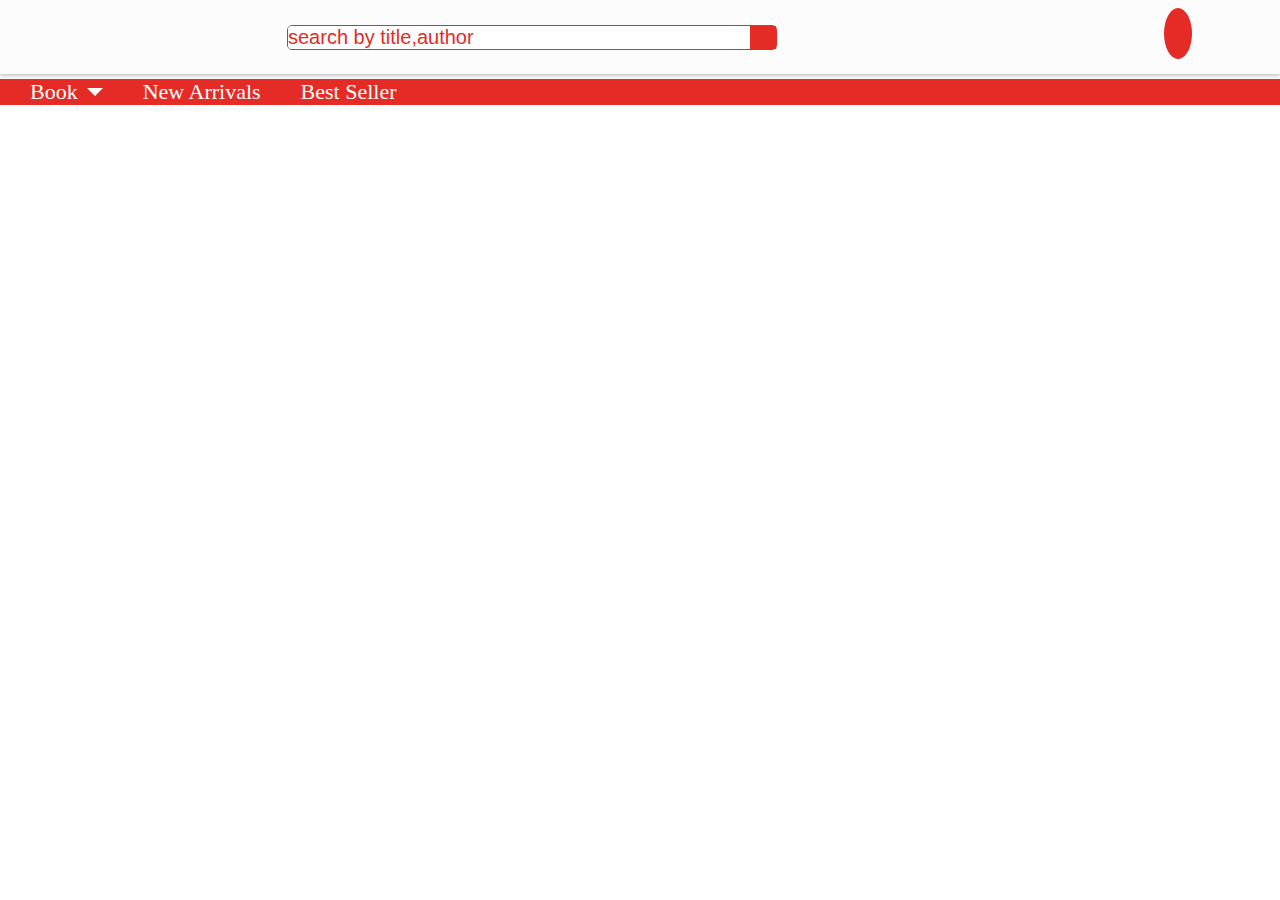
==== index.html @ 1d6c4e44 "first commit" ====
<!DOCTYPE html>
<html lang="en">
<head>
    <link rel="stylesheet" href="https://cdnjs.cloudflare.com/ajax/libs/font-awesome/6.1.2/css/all.min.css" integrity="sha512-1sCRPdkRXhBV2PBLUdRb4tMg1w2YPf37qatUFeS7zlBy7jJI8Lf4VHwWfZZfpXtYSLy85pkm9GaYVYMfw5BC1A==" crossorigin="anonymous" referrerpolicy="no-referrer" />
    <link rel="stylesheet" href="./style.css">
    <meta charset="UTF-8">
    <meta http-equiv="X-UA-Compatible" content="IE=edge">
    <meta name="viewport" content="width=device-width, initial-scale=1.0">
    <title>Document</title>
</head>
<body>
    <header>
        <div class="top-section">
          
        <div class="logo">
            <img src="https://d2g9wbak88g7ch.cloudfront.net/staticimages/logo-new.png" alt="">
        </div>
        <div class="search-bar">
            <input class="search-field" type="text" id="search-input" placeholder="search by title,author">
            <i class="search-icon fa-solid fa-magnifying-glass"></i>
            <div id="suggest" class="suggestion none"></div>
        </div>
        
        <div class="right-section">
        <div class="profile">
            <i class="fa-regular fa-user"></i>
        </div>
        <div class="cart-logo">
            <i class="fa-regular fa-cart-shopping"></i>
        </div>
        </div>
       </div>
       <div class="nav-bar">
        <div class="left-sec">
        <div  class="drop-down drop-demo"><span class="drop-demo">Book</span><span class="drop-demo" id="arrow"></span>
        <div class="drop-content hide">
            <p class="drop-item">All Books</p>
            <p class="drop-item">Fiction</p>
            <p class="drop-item">Business</p>
            <p class="drop-item">Reference</p>
            <p class="drop-item">Fantasy</p>
        </div>
        </div>
        <div>New Arrivals</div>
        <div>Best Seller</div>
        </div>
        <div class="right-sec">
            <img src="https://d2g9wbak88g7ch.cloudfront.net/staticimages/android_withouthover.svg" alt="">
        </div>

       </div>

       <div class="hero-banner">

       </div>

    </header>
    <script
    src="https://code.jquery.com/jquery-3.6.0.min.js"
    integrity="sha256-/xUj+3OJU5yExlq6GSYGSHk7tPXikynS7ogEvDej/m4="
    crossorigin="anonymous"></script>
    <script src="./script.js"></script>
  
</body>
</html>
---- style.css ----
@import url('https://fonts.googleapis.com/css2?family=Caveat+Brush&display=swap');
*{
    margin:0px;
    padding: 0px;
}
.top-section{
    display: flex;
    justify-content: space-between;
    align-items: center;
    background-color: rgb(252 252 252);
    padding: 20px 30px;
    position: relative;
    box-shadow: 0px 0px 5px 1px  rgb(182, 176, 176);;
}

.top-section .logo{
    width: 80px;
}

.top-section .logo img{
    width: 100%;
}
.top-section .search-bar{
    display: flex;
    width: 40%;
    border: 1px solid #E42B26; 
    border-radius: 5px;
    margin-right: 250px;
    margin-left: 50px;
    position: relative;
}

.top-section .search-bar input{
    border-radius: 4px;
    width:100%;
    outline: none;
    border: none;
    font-size: 20px;
    

}
.top-section .search-bar input::placeholder{
    color: #E42B26;
    

}
.top-section .search-bar i{
    
    font-size: 25px;
    color: white;
    font-weight: 600;
    background-color: #E42B26;
    padding: 10.5px 13px;
    
}

.top-section .right-section{
    display: flex;
}
.top-section .right-section .profile i{
    font-size: 25px;
    padding: 12px 14px;
    background-color: #E42B26;
    font-weight: 600;
    margin: 0px 10px;
    color: white;
    border-radius: 50%;

}

.top-section .right-section .cart-logo i{
    font-size: 30px;
    padding: 12px 14px;
    font-weight: 600;
    margin: 0px 10px;
    color:  #E42B26
    
}
.suggestion{
    position: absolute;
    top:50px;
    left: 0px;
    right: 0px;
    border: 1px solid #E42B26;
    background-color:#f3f2f2;
    padding-top: 20px;
    
}
.suggested_item{
    font-size: 20px;
    border-bottom: 1px solid #E42B26;
    padding: 5px 10px ;
    margin-bottom: 10px;
    cursor: pointer;
}
.suggested_item:hover{
    transform:scaleY(1.2);
}
.suggested_item:last-child{
    margin-bottom: 0px;
    border-bottom: none;
}
.none{
    display: none;
}
#arrow{
display: inline-block;
height: 0px;
width: 0px;
border-top:8px solid  white;
border-left:8px solid transparent;
border-right:8px solid transparent;
transition: 0.5s linear;

}
.nav-bar .left-sec{
    display: flex;
    color: white;
    font-size: 22px;
    align-items: center;
    
}
.nav-bar .left-sec div{
    margin-right: 40px;
}
.nav-bar .left-sec span:nth-child(2){
    margin-left: 9px;
}
.nav-bar .left-sec .drop-down{
    display: flex;
    align-items: center;
    position: relative;
}

.nav-bar{
    margin-top: 5px;
    background-color: #E42B26;
    display: flex;
    align-items: center;
    justify-content: space-between;
    padding: 0px 30px;
}
.nav-bar .right-sec{
    width: 55px;

} 
.nav-bar .right-sec img{
    width: 100%;
}
.nav-bar .left-sec  div:hover{
    font-weight: 800;
    cursor: pointer;

}
.drop-down:hover .drop-content{
    font-weight: normal;
}
 .drop-content:hover p{
   font-weight: normal;
}
.nav-bar .left-sec .drop-content{
    position: absolute;
    background-color: #f3f2f2;
    top:48px;
    left: 0px;
    color: #E42B26;
    width: 250px;
    padding-top: 10px ;
    box-shadow: 0px 0px 7px 2px #E42B26;
    transition: 0.5s linear;
    transform-origin: top;
}
.nav-bar .left-sec .drop-content .drop-item{
    padding: 10px 10px;
    font-size: 19px;
    border-bottom: 1px solid #E42B26;
    font-family: 'Caveat Brush', cursive;
    cursor: pointer;
}
.nav-bar .left-sec .drop-content .drop-item:hover{
    transform: scaleY(1.2);
    font-weight: 700;
}
.hide{
    transform-origin: top;
    transform: scaleY(0);
}


@media only screen and (max-width: 990px) {
   
    .top-section .search-bar{
        display: flex;
        width: 50%;
        border: 1px solid #E42B26; 
        border-radius: 4px;
        margin-right: 50px;
        margin-left: 50px;
    }
  }

  @media only screen and (max-width: 760px) {
    
    .top-section{
        display: flex;
        justify-content: space-between;
        align-items: center;
        background-color: rgb(252 252 252);
        padding: 10px 10px;
        position: relative;
        box-shadow: 0px 0px 5px 1px  rgb(182, 176, 176);;
    }
   
    .top-section .search-bar{
        display: flex;
        width: auto;
        border: 1px solid #E42B26; 
        border-radius: 4px;
        margin-right: 0px;
        margin-left: 0px;
        position: absolute;
        
        top:110px;
        left:40px;
        right: 40px;
    }
    .nav-bar{
        margin-top: 80px;
        background-color: #E42B26;
        display: flex;
        align-items: center;
        justify-content: space-between;
        padding: 0px 10px;
    }
  }

  @media only screen and (max-width: 560px){
    .top-section .search-bar{
        display: flex;
        width: auto;
        border: 1px solid #E42B26; 
        border-radius: 4px;
        margin-right: 0px;
        margin-left: 0px;
        position: absolute;
        top:90px;
        left:20px;
        right: 20px;
    }
    .top-section .logo{
        width: 60px;
    }
    .top-section .right-section .profile i{
        font-size: 20px;
        padding: 12px 14px;
        background-color: #E42B26;
        font-weight: 600;
        margin: 0px 10px;
        color: white;
        border-radius: 50%;
    
    }
    
    .top-section .right-section .cart-logo i{
        font-size: 25px;
        padding: 12px 0px;
        font-weight: 600;
        margin: 0px 10px;
        color:  #E42B26
        
    }
    .nav-bar .right-sec{
        width: 45px;
    
    }
    .nav-bar .left-sec{
        display: flex;
        color: white;
        font-size: 19px;
        align-items: center;
        
    }
    .nav-bar .left-sec div{
        margin-right: 25px;
    }
    .nav-bar .left-sec .drop-content{
        position: absolute;
        background-color: #f3f2f2;
        top:42px;
        left: 0px;
        color: #E42B26;
        width: 250px;
        padding-top: 10px ;
        box-shadow: 0px 0px 7px 2px #E42B26;
    }
    #arrow{
        display: inline-block;
        height: 0px;
        width: 0px;
        border-top:6px solid  white;
        border-left:6px solid transparent;
        border-right:6px solid transparent;
        transition: 0.5s linear;
        
        
        }
   
  }
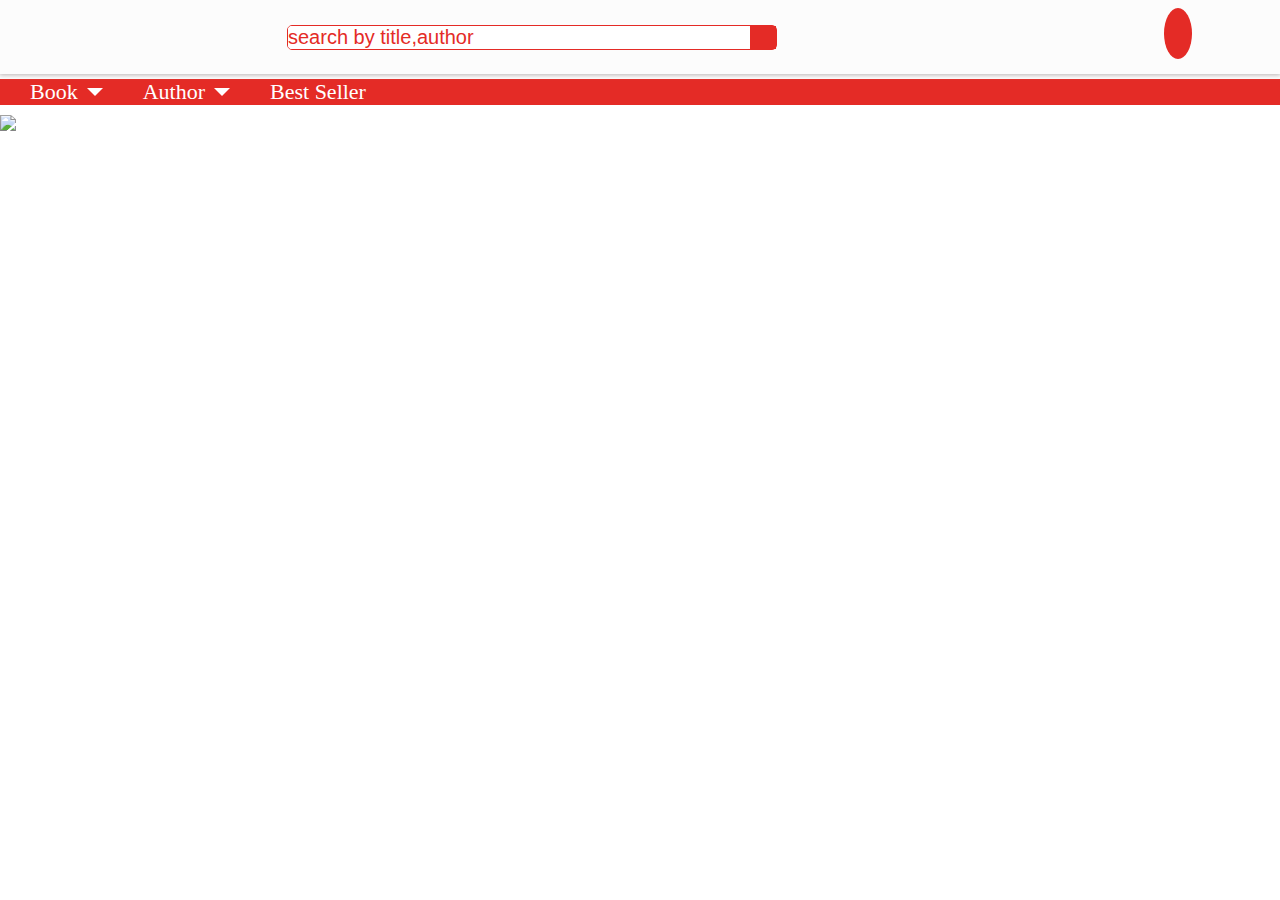
==== commit 9dfbce9f: "second commit" ====
--- a/index.html
+++ b/index.html
@@ -41,7 +41,16 @@
             <p class="drop-item">Fantasy</p>
         </div>
         </div>
-        <div>New Arrivals</div>
+        <div  class="drop-down-author drop-demo-author"><span class="drop-demo-author">Author</span><span class="drop-demo-author" id="arrow-author"></span>
+            <div class="drop-content-author hide">
+                <p class="drop-item-author">John Pierce</p>
+                <p class="drop-item-author">Cynthia Sweeney</p>
+                <p class="drop-item-author">Emma Byrne</p>
+                <p class="drop-item-author">Toni Morrison</p>
+                
+            </div>
+            </div>
+        
         <div>Best Seller</div>
         </div>
         <div class="right-sec">
@@ -50,8 +59,8 @@
 
        </div>
 
-       <div class="hero-banner">
-
+       <div class="banner">
+                <img src="https://d2g9wbak88g7ch.cloudfront.net/promotionimages/1_alltimefavourite.jpg">
        </div>
 
     </header>
--- a/style.css
+++ b/style.css
@@ -113,6 +113,16 @@
 transition: 0.5s linear;
 
 }
+#arrow-author{
+    display: inline-block;
+    height: 0px;
+    width: 0px;
+    border-top:8px solid  white;
+    border-left:8px solid transparent;
+    border-right:8px solid transparent;
+    transition: 0.5s linear;
+    
+    }
 .nav-bar .left-sec{
     display: flex;
     color: white;
@@ -127,6 +137,11 @@
     margin-left: 9px;
 }
 .nav-bar .left-sec .drop-down{
+    display: flex;
+    align-items: center;
+    position: relative;
+}
+.nav-bar .left-sec .drop-down-author{
     display: flex;
     align-items: center;
     position: relative;
@@ -142,6 +157,7 @@
 }
 .nav-bar .right-sec{
     width: 55px;
+    cursor: pointer;
 
 } 
 .nav-bar .right-sec img{
@@ -155,9 +171,15 @@
 .drop-down:hover .drop-content{
     font-weight: normal;
 }
+.drop-down-author:hover .drop-content-author{
+    font-weight: normal;
+}
  .drop-content:hover p{
    font-weight: normal;
 }
+.drop-content-author:hover p{
+    font-weight: normal;
+ }
 .nav-bar .left-sec .drop-content{
     position: absolute;
     background-color: #f3f2f2;
@@ -170,6 +192,18 @@
     transition: 0.5s linear;
     transform-origin: top;
 }
+.nav-bar .left-sec .drop-content-author{
+    position: absolute;
+    background-color: #f3f2f2;
+    top:48px;
+    left: 0px;
+    color: #E42B26;
+    width: 250px;
+    padding-top: 10px ;
+    box-shadow: 0px 0px 7px 2px #E42B26;
+    transition: 0.5s linear;
+    transform-origin: top;
+}
 .nav-bar .left-sec .drop-content .drop-item{
     padding: 10px 10px;
     font-size: 19px;
@@ -177,15 +211,32 @@
     font-family: 'Caveat Brush', cursive;
     cursor: pointer;
 }
+.nav-bar .left-sec .drop-content-author .drop-item-author{
+    padding: 10px 10px;
+    font-size: 19px;
+    border-bottom: 1px solid #E42B26;
+    font-family: 'Caveat Brush', cursive;
+    cursor: pointer;
+}
 .nav-bar .left-sec .drop-content .drop-item:hover{
     transform: scaleY(1.2);
     font-weight: 700;
 }
+.nav-bar .left-sec .drop-content-author .drop-item-author:hover{
+    transform: scaleY(1.2);
+    font-weight: 700;
+}
 .hide{
     transform-origin: top;
     transform: scaleY(0);
 }
 
+.banner{
+    margin-top: 10px;
+}
+.banner img{
+ width: 100%;
+}
 
 @media only screen and (max-width: 990px) {
    
@@ -293,6 +344,16 @@
         padding-top: 10px ;
         box-shadow: 0px 0px 7px 2px #E42B26;
     }
+    .nav-bar .left-sec .drop-content-author{
+        position: absolute;
+        background-color: #f3f2f2;
+        top:42px;
+        left: 0px;
+        color: #E42B26;
+        width: 250px;
+        padding-top: 10px ;
+        box-shadow: 0px 0px 7px 2px #E42B26;
+    }
     #arrow{
         display: inline-block;
         height: 0px;
@@ -304,5 +365,16 @@
         
         
         }
+        #arrow-author{
+            display: inline-block;
+            height: 0px;
+            width: 0px;
+            border-top:6px solid  white;
+            border-left:6px solid transparent;
+            border-right:6px solid transparent;
+            transition: 0.5s linear;
+            
+            
+            }
    
   }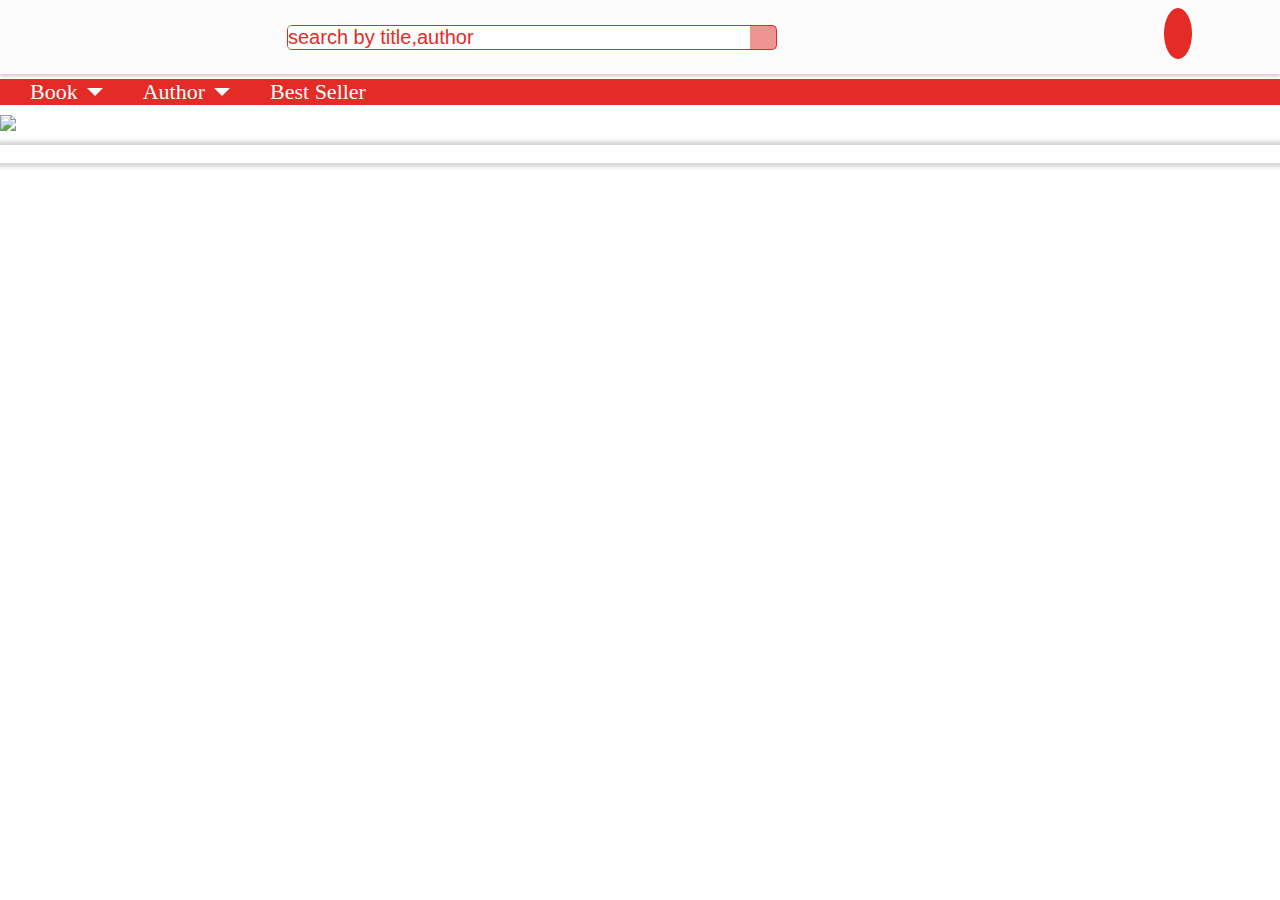
==== commit c7085dc8: "third commit" ====
--- a/index.html
+++ b/index.html
@@ -1,7 +1,10 @@
 <!DOCTYPE html>
 <html lang="en">
 <head>
+    <link rel="stylesheet" href="https://cdnjs.cloudflare.com/ajax/libs/slick-carousel/1.8.1/slick.min.css" integrity="sha512-yHknP1/AwR+yx26cB1y0cjvQUMvEa2PFzt1c9LlS4pRQ5NOTZFWbhBig+X9G9eYW/8m0/4OXNx8pxJ6z57x0dw==" crossorigin="anonymous" referrerpolicy="no-referrer" />
+
     <link rel="stylesheet" href="https://cdnjs.cloudflare.com/ajax/libs/font-awesome/6.1.2/css/all.min.css" integrity="sha512-1sCRPdkRXhBV2PBLUdRb4tMg1w2YPf37qatUFeS7zlBy7jJI8Lf4VHwWfZZfpXtYSLy85pkm9GaYVYMfw5BC1A==" crossorigin="anonymous" referrerpolicy="no-referrer" />
+
     <link rel="stylesheet" href="./style.css">
     <meta charset="UTF-8">
     <meta http-equiv="X-UA-Compatible" content="IE=edge">
@@ -17,7 +20,7 @@
         </div>
         <div class="search-bar">
             <input class="search-field" type="text" id="search-input" placeholder="search by title,author">
-            <i class="search-icon fa-solid fa-magnifying-glass"></i>
+            <i class="search-icon fade fa-solid fa-magnifying-glass"></i>
             <div id="suggest" class="suggestion none"></div>
         </div>
         
@@ -63,11 +66,23 @@
                 <img src="https://d2g9wbak88g7ch.cloudfront.net/promotionimages/1_alltimefavourite.jpg">
        </div>
 
+       <div class="hero-banner">
+        <img src="https://d2g9wbak88g7ch.cloudfront.net/bannerimages/71_inr.jpg" alt="">
+        <img src="https://d2g9wbak88g7ch.cloudfront.net/bannerimages/70_inr.jpg" alt="">
+        <img src="https://d2g9wbak88g7ch.cloudfront.net/bannerimages/72_inr.jpg" alt="">
+        <img src="https://d2g9wbak88g7ch.cloudfront.net/bannerimages/77_inr.jpg" alt="">
+        <img src="https://d2g9wbak88g7ch.cloudfront.net/bannerimages/76_inr.jpg" alt="">
+
+       </div>
+
     </header>
+
+    <main></main>
     <script
     src="https://code.jquery.com/jquery-3.6.0.min.js"
     integrity="sha256-/xUj+3OJU5yExlq6GSYGSHk7tPXikynS7ogEvDej/m4="
     crossorigin="anonymous"></script>
+    <script src="https://cdnjs.cloudflare.com/ajax/libs/slick-carousel/1.8.1/slick.min.js" integrity="sha512-XtmMtDEcNz2j7ekrtHvOVR4iwwaD6o/FUJe6+Zq+HgcCsk3kj4uSQQR8weQ2QVj1o0Pk6PwYLohm206ZzNfubg==" crossorigin="anonymous" referrerpolicy="no-referrer"></script>
     <script src="./script.js"></script>
   
 </body>
--- a/style.css
+++ b/style.css
@@ -37,6 +37,7 @@
     border: none;
     font-size: 20px;
     
+    
 
 }
 .top-section .search-bar input::placeholder{
@@ -51,6 +52,7 @@
     font-weight: 600;
     background-color: #E42B26;
     padding: 10.5px 13px;
+    
     
 }
 
@@ -191,6 +193,7 @@
     box-shadow: 0px 0px 7px 2px #E42B26;
     transition: 0.5s linear;
     transform-origin: top;
+    z-index: 2;
 }
 .nav-bar .left-sec .drop-content-author{
     position: absolute;
@@ -203,6 +206,7 @@
     box-shadow: 0px 0px 7px 2px #E42B26;
     transition: 0.5s linear;
     transform-origin: top;
+    z-index: 2;
 }
 .nav-bar .left-sec .drop-content .drop-item{
     padding: 10px 10px;
@@ -237,7 +241,32 @@
 .banner img{
  width: 100%;
 }
-
+.fade{
+    opacity: 0.5;
+}
+
+.hero-banner{
+    margin: 10px 0px;
+    box-shadow: 0px 0px 4px 4px #d8d7d7;
+}
+.slick-dots{
+    display: flex;
+    list-style-type: none;
+    justify-content: center;
+}
+.slick-dots li button{
+    font-size: 0px;
+    height: 10px;
+    width: 10px;
+    background-color:rgb(59, 59, 138);
+    margin:  15px 10px;
+    border: none;
+    border-radius: 50%;
+
+}
+.slick-dots .slick-active button{
+    background-color:rgb(136, 134, 134);
+}
 @media only screen and (max-width: 990px) {
    
     .top-section .search-bar{
@@ -282,6 +311,17 @@
         align-items: center;
         justify-content: space-between;
         padding: 0px 10px;
+    }
+
+    .slick-dots li button{
+        font-size: 0px;
+        height: 10px;
+        width: 10px;
+        background-color:rgb(59, 59, 138);
+        margin:  10px 8px;
+        border: none;
+        border-radius: 50%;
+    
     }
   }
 
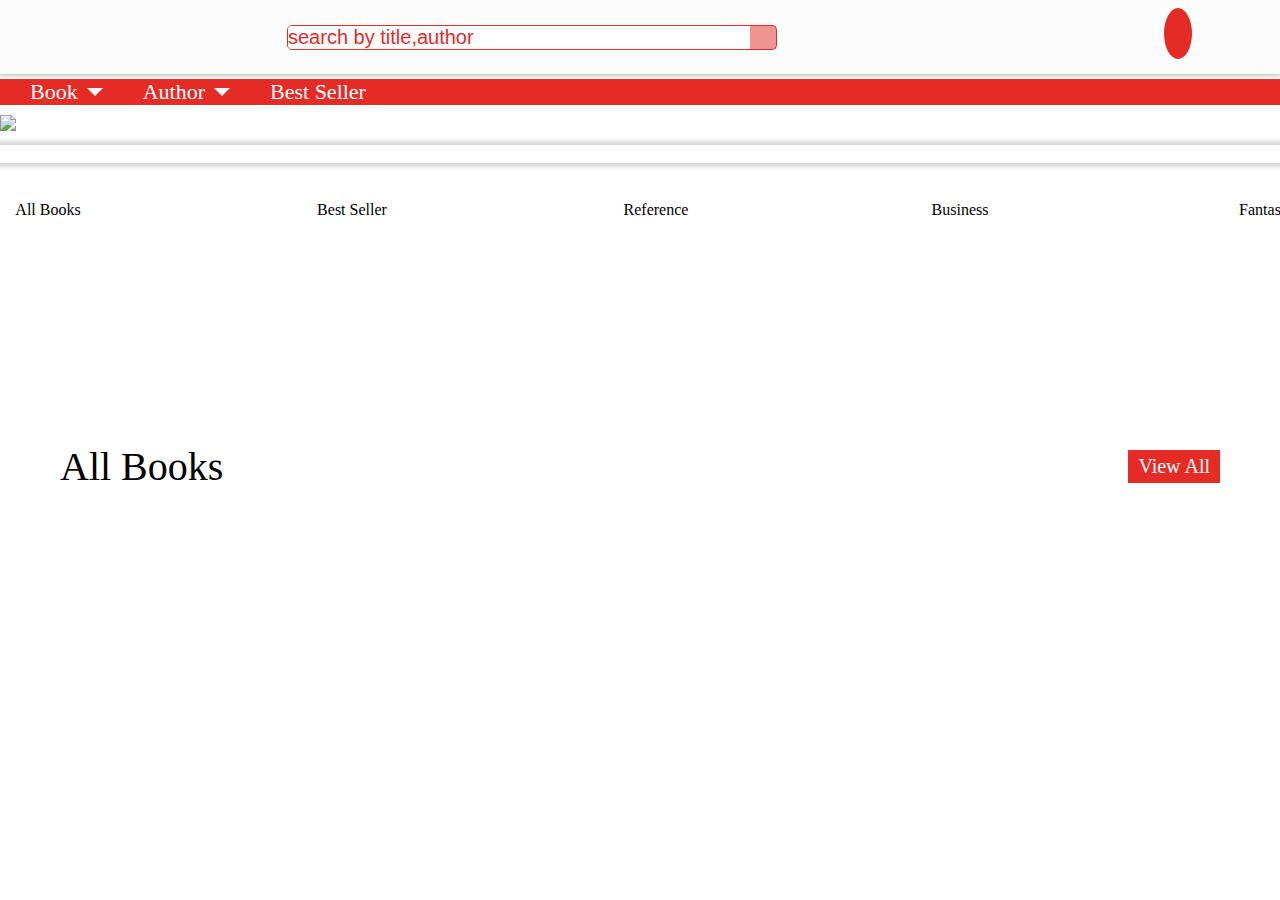
==== commit 44b9e131: "fourth commit" ====
--- a/index.html
+++ b/index.html
@@ -75,9 +75,128 @@
 
        </div>
 
+       <div class="banner-bottom">
+
+        <div class="banner-bottom-child">
+
+         <div class="banner-item"> 
+        <img src="https://d2g9wbak88g7ch.cloudfront.net/staticimages/icon1.png" alt="">
+        <p>All Books</p>
+        </div>  
+       
+        
+        <div class="banner-item"> 
+            <img src="https://d2g9wbak88g7ch.cloudfront.net/staticimages/icon8.png" alt="">
+            <p>Best Seller</p>
+         </div> 
+         
+         <div class="banner-item"> 
+            <img src="https://d2g9wbak88g7ch.cloudfront.net/staticimages/icon4.png" alt="">
+            <p>Reference</p>
+         </div> 
+
+         <div class="banner-item"> 
+            <img src="https://d2g9wbak88g7ch.cloudfront.net/staticimages/icon7.png" alt="">
+            <p>Business</p>
+         </div> 
+
+         <div class="banner-item"> 
+            <img src="https://d2g9wbak88g7ch.cloudfront.net/staticimages/icon2.png" alt="">
+            <p>Fantasy</p>
+         </div> 
+
+         <div class="banner-item"> 
+            <img src="https://d2g9wbak88g7ch.cloudfront.net/staticimages/icon5.png" alt="">
+            <p>Fiction</p>
+         </div> 
+
+         <div class="banner-item"> 
+            <img src="https://d2g9wbak88g7ch.cloudfront.net/staticimages/tarot.png" alt="">
+            <p>New Arrivals</p>
+         </div> 
+
+        
+
+       </div>
+
+       </div>
+
     </header>
 
-    <main></main>
+    <main>
+        <div class="all-books-wrapper">
+
+            <div class="all-book-heading">
+                <p>All Books</p>
+                <p>View All </p>
+            </div>
+
+        <div class="all-books">
+
+            <!-- <div class="all-book-item">
+                <div class="book-img">
+                    <img src="https://i.pinimg.com/originals/dd/64/da/dd64da585bc57cb05e5fd4d8ce873f57.png" alt="">
+                </div>
+                <p class="book-name"></p>
+                <p class="book-author"></p>
+                <p class="book-price">
+                    <span class="discount-price"></span>
+                <span class="original-price"></span>
+                </p>
+
+            </div>
+            <div class="all-book-item">
+                <div class="book-img">
+                    <img src="https://i.pinimg.com/originals/dd/64/da/dd64da585bc57cb05e5fd4d8ce873f57.png" alt="">
+                </div>
+                <p class="book-name"></p>
+                <p class="book-author"></p>
+                <p class="book-price">
+                    <span class="discount-price"></span>
+                <span class="original-price"></span>
+                </p>
+
+            </div>
+            <div class="all-book-item">
+                <div class="book-img">
+                    <img src="https://i.pinimg.com/originals/dd/64/da/dd64da585bc57cb05e5fd4d8ce873f57.png" alt="">
+                </div>
+                <p class="book-name"></p>
+                <p class="book-author"></p>
+                <p class="book-price">
+                    <span class="discount-price"></span>
+                <span class="original-price"></span>
+                </p>
+
+            </div>
+            <div class="all-book-item">
+                <div class="book-img">
+                    <img src="https://i.pinimg.com/originals/dd/64/da/dd64da585bc57cb05e5fd4d8ce873f57.png" alt="">
+                </div>
+                <p class="book-name"></p>
+                <p class="book-author"></p>
+                <p class="book-price">
+                    <span class="discount-price"></span>
+                <span class="original-price"></span>
+                </p>
+
+            </div>
+            <div class="all-book-item">
+                <div class="book-img">
+                    <img src="https://i.pinimg.com/originals/dd/64/da/dd64da585bc57cb05e5fd4d8ce873f57.png" alt="">
+                </div>
+                <p class="book-name"></p>
+                <p class="book-author"></p>
+                <p class="book-price">
+                    <span class="discount-price"></span>
+                <span class="original-price"></span>
+                </p>
+
+            </div> -->
+           
+
+        </div>
+    </main>
     <script
     src="https://code.jquery.com/jquery-3.6.0.min.js"
     integrity="sha256-/xUj+3OJU5yExlq6GSYGSHk7tPXikynS7ogEvDej/m4="
--- a/style.css
+++ b/style.css
@@ -86,6 +86,7 @@
     border: 1px solid #E42B26;
     background-color:#f3f2f2;
     padding-top: 20px;
+    z-index: 2;
     
 }
 .suggested_item{
@@ -267,7 +268,135 @@
 .slick-dots .slick-active button{
     background-color:rgb(136, 134, 134);
 }
+.banner-bottom{
+    margin: 20px 0px;
+    overflow: hidden;
+    position: relative;
+    height: 200px;
+    
+}
+.banner-bottom-child{
+    display: flex;
+    justify-content: space-between;
+    width: 150%;
+    position: absolute;
+    /* right:0px; */
+    animation: move linear 15s infinite ;
+    
+}
+.banner-bottom-child .banner-item{
+    width: 5%;
+   text-align: center;
+    
+}
+@keyframes move{
+    0%{left:5%}
+    10%{left:-11%}
+    20%{left:-22%}
+    30%{left:-33%}
+    40%{left:-44%}
+    50%{left:-55%}
+    60%{left:-44%}
+    70%{left:-33%}
+    80%{left:-22%}
+    90%{left:-11%}
+    100%{left:5%}
+/*     
+    0%{left:0px}
+    50%{right: 0px}
+    100%{left: 0px} */
+}
+
+
+.banner-bottom-child .banner-item img{
+    width: 100%;
+}
+.all-books-wrapper{
+    padding: 20px 40px;
+}
+.all-books{
+    display: flex;
+    justify-content: space-between;
+    
+}
+.all-books .all-book-item{
+    margin: 10px 13px;
+    width: 56%;
+    box-shadow: 0px 0px 12px 2px rgb(175, 175, 196);
+    cursor: pointer;
+}
+.all-books .all-book-item .book-img{
+    width: 100%;
+    
+}
+.all-books .all-book-item .book-name{
+    font-size: 18px;
+    text-align: center;
+    margin-top: 10px;
+    
+}
+
+.all-books .all-book-item .book-author{
+    font-size: 16px;
+    text-align: center;
+    margin-top: 10px;
+    
+}
+.all-books .all-book-item .book-price{
+    margin:10px;
+}
+.all-books .all-book-item .book-price span:nth-child(1){
+   color: #E42B26;
+   font-weight: 600;
+   font-size: 16px;
+}
+.all-books .all-book-item .book-price span:nth-child(2){
+    font-size: 14px;
+    text-decoration: line-through;
+    margin-left: 10px;
+ }
+.all-books .all-book-item .book-img img{
+   display: block;
+   width: 80%;
+   margin: 20px auto;
+   aspect-ratio: 0.8;
+}
+.all-books-wrapper .all-book-heading{
+    display: flex;
+    margin: 20px 20px;
+    display: flex;
+    justify-content: space-between;
+    align-items: center;
+}
+
+.all-books-wrapper .all-book-heading p:nth-child(1){
+    font-size: 40px;
+    font-family: 'Dancing Script', cursive;
+}
+.all-books-wrapper .all-book-heading p:nth-child(2){
+    font-size: 20px;
+    font-family: 'Dancing Script', cursive;
+    background-color: #E42B26;
+    color: white;
+    padding: 5px 10px;
+    cursor: pointer;
+}
+
+
 @media only screen and (max-width: 990px) {
+
+    .banner-bottom{
+        margin: 20px 0px;
+        overflow: hidden;
+        position: relative;
+        height: 140px;
+        background-color: antiquewhite;
+    }
+    .banner-bottom-child .banner-item{
+        width: 5%;
+       text-align: center;
+        
+    }
    
     .top-section .search-bar{
         display: flex;
@@ -277,9 +406,36 @@
         margin-right: 50px;
         margin-left: 50px;
     }
+
+    .all-books .all-book-item:nth-child(5){
+      display: none;
+    }
+    
+    .all-books .all-book-item{
+        margin: 10px 10px;
+        width: 50%;
+        box-shadow: 0px 0px 12px 2px rgb(175, 175, 196);
+        cursor: pointer;
+    }
+    .all-books-wrapper{
+        padding: 20px 20px;
+    }
   }
 
   @media only screen and (max-width: 760px) {
+
+    .banner-bottom{
+        margin: 20px 0px;
+        overflow: hidden;
+        position: relative;
+        height: 140px;
+        background-color: antiquewhite;
+    }
+    .banner-bottom-child .banner-item{
+        width: 6%;
+       text-align: center;
+        
+    }
     
     .top-section{
         display: flex;
@@ -323,9 +479,55 @@
         border-radius: 50%;
     
     }
+    .all-books-wrapper{
+        padding: 20px 5px;
+    }
+
+    .all-books-wrapper .all-book-heading{
+        display: flex;
+        margin: 10px 10px;
+        display: flex;
+        justify-content: space-between;
+        align-items: center;
+    }
+
+    .all-books .all-book-item{
+        margin: 10px 7px;
+        width: 50%;
+        box-shadow: 0px 0px 12px 2px rgb(175, 175, 196);
+        cursor: pointer;
+    } 
+
+    .all-books-wrapper .all-book-heading p:nth-child(1){
+        font-size: 30px;
+        font-family: 'Dancing Script', cursive;
+    }
+    .all-books-wrapper .all-book-heading p:nth-child(2){
+        font-size: 16px;
+        font-family: 'Dancing Script', cursive;
+        background-color: #E42B26;
+        color: white;
+        padding: 3px 7px;
+        cursor: pointer;
+    }
   }
 
   @media only screen and (max-width: 560px){
+
+    .banner-bottom{
+        margin: 20px 0px;
+        overflow: hidden;
+        position: relative;
+        height: 120px;
+        background-color: antiquewhite;
+    }
+    .banner-bottom-child .banner-item{
+        width: 7%;
+       text-align: center;
+        
+    }
+    
+
     .top-section .search-bar{
         display: flex;
         width: auto;
@@ -416,5 +618,16 @@
             
             
             }
+
+            .all-books .all-book-item:nth-child(4){
+                display: none;
+              }
+
+              .all-books .all-book-item{
+                margin: 10px 5px;
+                width: 50%;
+                box-shadow: 0px 0px 12px 2px rgb(175, 175, 196);
+                cursor: pointer;
+            } 
    
   }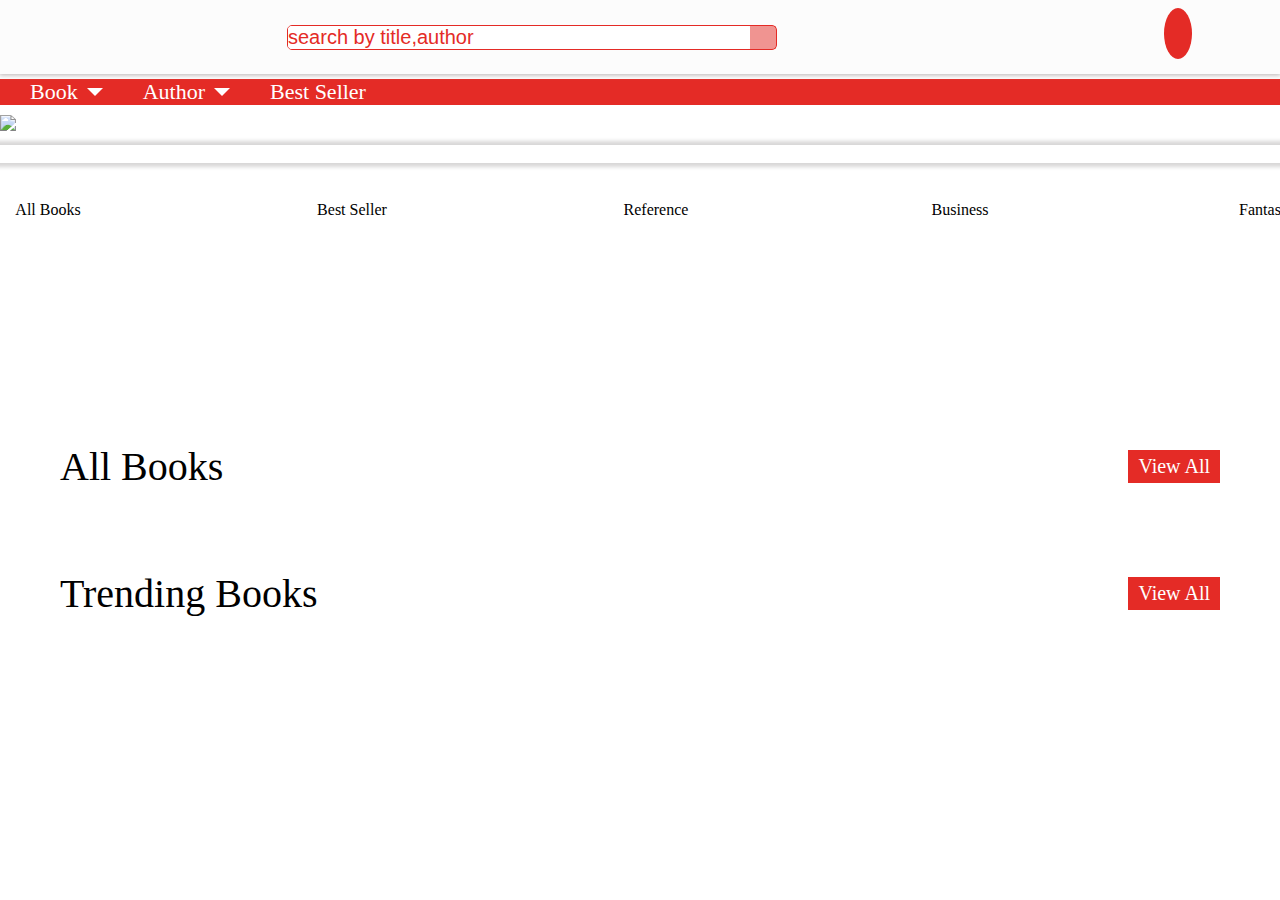
==== commit dbb08a4a: "fifth commit" ====
--- a/index.html
+++ b/index.html
@@ -128,7 +128,7 @@
 
             <div class="all-book-heading">
                 <p>All Books</p>
-                <p>View All </p>
+                <p>View All</p>
             </div>
 
         <div class="all-books">
@@ -196,6 +196,85 @@
            
 
         </div>
+        </div>
+
+
+
+        <div class="trending-books-wrapper">
+
+            <div class="trending-book-heading">
+                <p>Trending Books</p>
+                <p>View All</p>
+            </div>
+
+        <div class="trending-books">
+
+            <!-- <div class="trending-book-item">
+                <div class="book-img">
+                    <img src="https://i.pinimg.com/originals/dd/64/da/dd64da585bc57cb05e5fd4d8ce873f57.png" alt="">
+                </div>
+                <p class="book-name"></p>
+                <p class="book-author"></p>
+                <p class="book-price">
+                    <span class="discount-price"></span>
+                <span class="original-price"></span>
+                </p>
+
+            </div>
+            <div class="trending-book-item">
+                <div class="book-img">
+                    <img src="https://i.pinimg.com/originals/dd/64/da/dd64da585bc57cb05e5fd4d8ce873f57.png" alt="">
+                </div>
+                <p class="book-name"></p>
+                <p class="book-author"></p>
+                <p class="book-price">
+                    <span class="discount-price"></span>
+                <span class="original-price"></span>
+                </p>
+
+            </div>
+            <div class="trending-book-item">
+                <div class="book-img">
+                    <img src="https://i.pinimg.com/originals/dd/64/da/dd64da585bc57cb05e5fd4d8ce873f57.png" alt="">
+                </div>
+                <p class="book-name"></p>
+                <p class="book-author"></p>
+                <p class="book-price">
+                    <span class="discount-price"></span>
+                <span class="original-price"></span>
+                </p>
+
+            </div>
+            <div class="trending-book-item">
+                <div class="book-img">
+                    <img src="https://i.pinimg.com/originals/dd/64/da/dd64da585bc57cb05e5fd4d8ce873f57.png" alt="">
+                </div>
+                <p class="book-name"></p>
+                <p class="book-author"></p>
+                <p class="book-price">
+                    <span class="discount-price"></span>
+                <span class="original-price"></span>
+                </p>
+
+            </div>
+            <div class="trending-book-item">
+                <div class="book-img">
+                    <img src="https://i.pinimg.com/originals/dd/64/da/dd64da585bc57cb05e5fd4d8ce873f57.png" alt="">
+                </div>
+                <p class="book-name"></p>
+                <p class="book-author"></p>
+                <p class="book-price">
+                    <span class="discount-price"></span>
+                <span class="original-price"></span>
+                </p>
+
+            </div> -->
+           
+
+        </div>
+        </div>
+
+
     </main>
     <script
     src="https://code.jquery.com/jquery-3.6.0.min.js"
--- a/style.css
+++ b/style.css
@@ -311,6 +311,8 @@
 .banner-bottom-child .banner-item img{
     width: 100%;
 }
+
+
 .all-books-wrapper{
     padding: 20px 40px;
 }
@@ -383,6 +385,83 @@
 }
 
 
+
+
+
+
+
+.trending-books-wrapper{
+    padding: 20px 40px;
+}
+.trending-books{
+    display: flex;
+    justify-content: space-between;
+    
+}
+.trending-books .trending-book-item{
+    margin: 10px 13px;
+    width: 56%;
+    box-shadow: 0px 0px 12px 2px rgb(175, 175, 196);
+    cursor: pointer;
+}
+.trending-books .trending-book-item .book-img{
+    width: 100%;
+    
+}
+.trending-books .trending-book-item .book-name{
+    font-size: 18px;
+    text-align: center;
+    margin-top: 10px;
+    
+}
+
+.trending-books .trending-book-item .book-author{
+    font-size: 16px;
+    text-align: center;
+    margin-top: 10px;
+    
+}
+.trending-books .trending-book-item .book-price{
+    margin:10px;
+}
+.trending-books .trending-book-item .book-price span:nth-child(1){
+   color: #E42B26;
+   font-weight: 600;
+   font-size: 16px;
+}
+.trending-books .trending-book-item .book-price span:nth-child(2){
+    font-size: 14px;
+    text-decoration: line-through;
+    margin-left: 10px;
+ }
+.trending-books .trending-book-item .book-img img{
+   display: block;
+   width: 80%;
+   margin: 20px auto;
+   aspect-ratio: 0.8;
+}
+.trending-books-wrapper .trending-book-heading{
+    display: flex;
+    margin: 20px 20px;
+    display: flex;
+    justify-content: space-between;
+    align-items: center;
+}
+
+.trending-books-wrapper .trending-book-heading p:nth-child(1){
+    font-size: 40px;
+    font-family: 'Dancing Script', cursive;
+}
+.trending-books-wrapper .trending-book-heading p:nth-child(2){
+    font-size: 20px;
+    font-family: 'Dancing Script', cursive;
+    background-color: #E42B26;
+    color: white;
+    padding: 5px 10px;
+    cursor: pointer;
+}
+
+
 @media only screen and (max-width: 990px) {
 
     .banner-bottom{
@@ -420,6 +499,22 @@
     .all-books-wrapper{
         padding: 20px 20px;
     }
+
+
+
+    .trending-books .trending-book-item:nth-child(5){
+        display: none;
+      }
+      
+      .trending-books .trending-book-item{
+          margin: 10px 10px;
+          width: 50%;
+          box-shadow: 0px 0px 12px 2px rgb(175, 175, 196);
+          cursor: pointer;
+      }
+      .trending-books-wrapper{
+          padding: 20px 20px;
+      }
   }
 
   @media only screen and (max-width: 760px) {
@@ -503,6 +598,41 @@
         font-family: 'Dancing Script', cursive;
     }
     .all-books-wrapper .all-book-heading p:nth-child(2){
+        font-size: 16px;
+        font-family: 'Dancing Script', cursive;
+        background-color: #E42B26;
+        color: white;
+        padding: 3px 7px;
+        cursor: pointer;
+    }
+
+
+
+
+    .trending-books-wrapper{
+        padding: 20px 5px;
+    }
+
+    .trending-books-wrapper .trending-book-heading{
+        display: flex;
+        margin: 10px 10px;
+        display: flex;
+        justify-content: space-between;
+        align-items: center;
+    }
+
+    .trending-books .trending-book-item{
+        margin: 10px 7px;
+        width: 50%;
+        box-shadow: 0px 0px 12px 2px rgb(175, 175, 196);
+        cursor: pointer;
+    } 
+
+    .trending-books-wrapper .trending-book-heading p:nth-child(1){
+        font-size: 30px;
+        font-family: 'Dancing Script', cursive;
+    }
+    .trending-books-wrapper .trending-book-heading p:nth-child(2){
         font-size: 16px;
         font-family: 'Dancing Script', cursive;
         background-color: #E42B26;
@@ -629,5 +759,21 @@
                 box-shadow: 0px 0px 12px 2px rgb(175, 175, 196);
                 cursor: pointer;
             } 
+
+
+
+            .trending-books .trending-book-item:nth-child(4){
+                display: none;
+              }
+
+              .trending-books .trending-book-item{
+                margin: 10px 5px;
+                width: 50%;
+                box-shadow: 0px 0px 12px 2px rgb(175, 175, 196);
+                cursor: pointer;
+            } 
+
+
+            
    
   }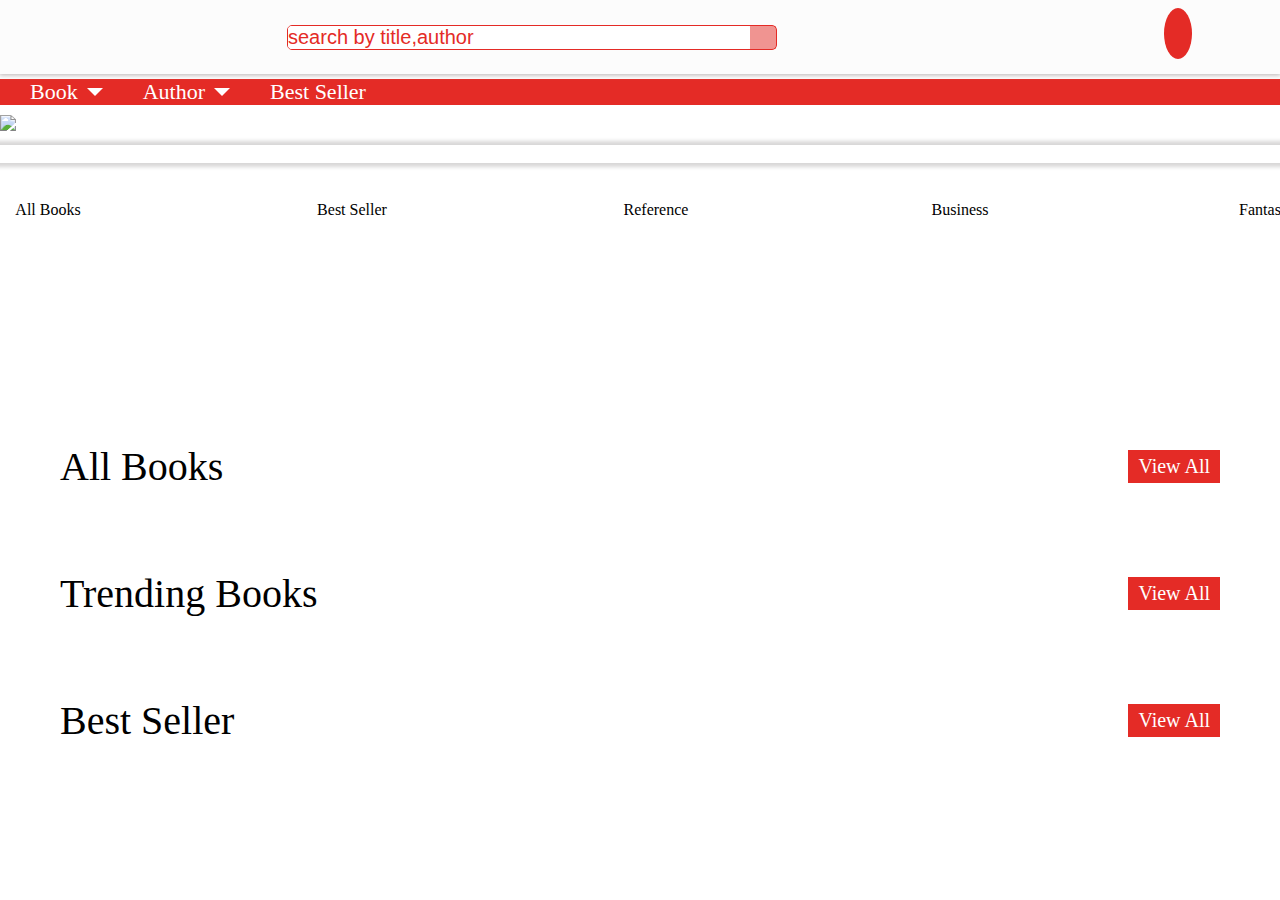
==== commit e413ce54: "third commit" ====
--- a/index.html
+++ b/index.html
@@ -275,6 +275,82 @@
         </div>
 
 
+
+        <div class="best-books-wrapper">
+
+            <div class="best-book-heading">
+                <p>Best Seller</p>
+                <p>View All</p>
+            </div>
+
+        <div class="best-books">
+
+            <!-- <div class="best-book-item">
+                <div class="book-img">
+                    <img src="https://i.pinimg.com/originals/dd/64/da/dd64da585bc57cb05e5fd4d8ce873f57.png" alt="">
+                </div>
+                <p class="book-name"></p>
+                <p class="book-author"></p>
+                <p class="book-price">
+                    <span class="discount-price"></span>
+                <span class="original-price"></span>
+                </p>
+
+            </div>
+            <div class="best-book-item">
+                <div class="book-img">
+                    <img src="https://i.pinimg.com/originals/dd/64/da/dd64da585bc57cb05e5fd4d8ce873f57.png" alt="">
+                </div>
+                <p class="book-name"></p>
+                <p class="book-author"></p>
+                <p class="book-price">
+                    <span class="discount-price"></span>
+                <span class="original-price"></span>
+                </p>
+
+            </div>
+            <div class="best-book-item">
+                <div class="book-img">
+                    <img src="https://i.pinimg.com/originals/dd/64/da/dd64da585bc57cb05e5fd4d8ce873f57.png" alt="">
+                </div>
+                <p class="book-name"></p>
+                <p class="book-author"></p>
+                <p class="book-price">
+                    <span class="discount-price"></span>
+                <span class="original-price"></span>
+                </p>
+
+            </div>
+            <div class="best-book-item">
+                <div class="book-img">
+                    <img src="https://i.pinimg.com/originals/dd/64/da/dd64da585bc57cb05e5fd4d8ce873f57.png" alt="">
+                </div>
+                <p class="book-name"></p>
+                <p class="book-author"></p>
+                <p class="book-price">
+                    <span class="discount-price"></span>
+                <span class="original-price"></span>
+                </p>
+
+            </div>
+            <div class="best-book-item">
+                <div class="book-img">
+                    <img src="https://i.pinimg.com/originals/dd/64/da/dd64da585bc57cb05e5fd4d8ce873f57.png" alt="">
+                </div>
+                <p class="book-name"></p>
+                <p class="book-author"></p>
+                <p class="book-price">
+                    <span class="discount-price"></span>
+                <span class="original-price"></span>
+                </p>
+
+            </div> -->
+           
+
+        </div>
+        </div>
+
+
     </main>
     <script
     src="https://code.jquery.com/jquery-3.6.0.min.js"
--- a/style.css
+++ b/style.css
@@ -462,6 +462,88 @@
 }
 
 
+
+
+
+
+
+
+
+
+
+
+.best-books-wrapper{
+    padding: 20px 40px;
+}
+.best-books{
+    display: flex;
+    justify-content: space-between;
+    
+}
+.best-books .best-book-item{
+    margin: 10px 13px;
+    width: 56%;
+    box-shadow: 0px 0px 12px 2px rgb(175, 175, 196);
+    cursor: pointer;
+}
+.best-books .best-book-item .book-img{
+    width: 100%;
+    
+}
+.best-books .best-book-item .book-name{
+    font-size: 18px;
+    text-align: center;
+    margin-top: 10px;
+    
+}
+
+.best-books .best-book-item .book-author{
+    font-size: 16px;
+    text-align: center;
+    margin-top: 10px;
+    
+}
+.best-books .best-book-item .book-price{
+    margin:10px;
+}
+.best-books .best-book-item .book-price span:nth-child(1){
+   color: #E42B26;
+   font-weight: 600;
+   font-size: 16px;
+}
+.best-books .best-book-item .book-price span:nth-child(2){
+    font-size: 14px;
+    text-decoration: line-through;
+    margin-left: 10px;
+ }
+.best-books .best-book-item .book-img img{
+   display: block;
+   width: 80%;
+   margin: 20px auto;
+   aspect-ratio: 0.8;
+}
+.best-books-wrapper .best-book-heading{
+    display: flex;
+    margin: 20px 20px;
+    display: flex;
+    justify-content: space-between;
+    align-items: center;
+}
+
+.best-books-wrapper .best-book-heading p:nth-child(1){
+    font-size: 40px;
+    font-family: 'Dancing Script', cursive;
+}
+.best-books-wrapper .best-book-heading p:nth-child(2){
+    font-size: 20px;
+    font-family: 'Dancing Script', cursive;
+    background-color: #E42B26;
+    color: white;
+    padding: 5px 10px;
+    cursor: pointer;
+}
+
+
 @media only screen and (max-width: 990px) {
 
     .banner-bottom{
@@ -515,6 +597,23 @@
       .trending-books-wrapper{
           padding: 20px 20px;
       }
+
+
+
+
+      .best-books .best-book-item:nth-child(5){
+        display: none;
+      }
+      
+      .best-books .best-book-item{
+          margin: 10px 10px;
+          width: 50%;
+          box-shadow: 0px 0px 12px 2px rgb(175, 175, 196);
+          cursor: pointer;
+      }
+      .best-books-wrapper{
+          padding: 20px 20px;
+      }
   }
 
   @media only screen and (max-width: 760px) {
@@ -640,6 +739,48 @@
         padding: 3px 7px;
         cursor: pointer;
     }
+
+
+
+
+
+
+
+
+    .best-books-wrapper{
+        padding: 20px 5px;
+    }
+
+    .best-books-wrapper .best-book-heading{
+        display: flex;
+        margin: 10px 10px;
+        display: flex;
+        justify-content: space-between;
+        align-items: center;
+    }
+
+    .best-books .best-book-item{
+        margin: 10px 7px;
+        width: 50%;
+        box-shadow: 0px 0px 12px 2px rgb(175, 175, 196);
+        cursor: pointer;
+    } 
+
+    .best-books-wrapper .best-book-heading p:nth-child(1){
+        font-size: 30px;
+        font-family: 'Dancing Script', cursive;
+    }
+    .best-books-wrapper .best-book-heading p:nth-child(2){
+        font-size: 16px;
+        font-family: 'Dancing Script', cursive;
+        background-color: #E42B26;
+        color: white;
+        padding: 3px 7px;
+        cursor: pointer;
+    }
+
+
+    
   }
 
   @media only screen and (max-width: 560px){
@@ -774,6 +915,21 @@
             } 
 
 
+
+
+
+
+
+            .best-books .best-book-item:nth-child(4){
+                display: none;
+              }
+
+              .best-books .best-book-item{
+                margin: 10px 5px;
+                width: 50%;
+                box-shadow: 0px 0px 12px 2px rgb(175, 175, 196);
+                cursor: pointer;
+            } 
             
    
   }